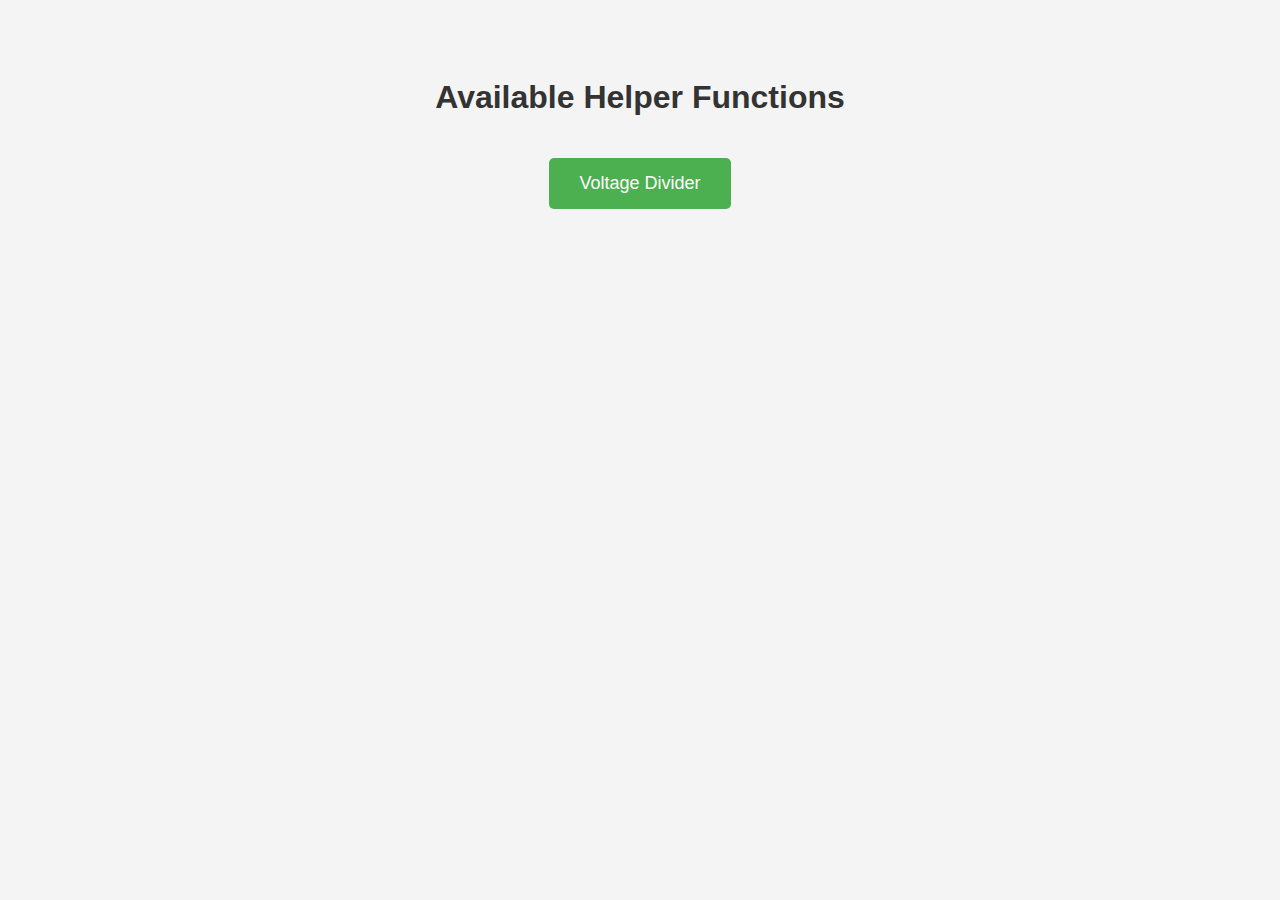
==== index.html @ ae5865f4 "Added home landing page" ====
<!DOCTYPE html>
<html lang="en" class="home-page">

<head>
    <meta charset="UTF-8">
    <meta name="viewport" content="width=device-width, initial-scale=1.0">
    <title>My Project Landing Page</title>
    <link rel="stylesheet" href="style.css">
</head>

<body class="home-page">
    <h1>Available Helper Functions</h1>
    <a href="VoltageDivider/index.html" class="button">Voltage Divider</a>
</body>

</html>
---- style.css ----
html,
body {
    margin: 20;
    padding: 20;
    font-family: Arial, sans-serif;
    background-color: #f4f4f4;
}

canvas {
    display: block;
}

.button {
    display: inline-block;
    margin-top: 20px;
    padding: 15px 30px;
    background-color: #4CAF50;
    color: white;
    text-decoration: none;
    font-size: 18px;
    border-radius: 5px;
}

.button:hover {
    background-color: #45a049;
}

h1 {
    color: #333;
}

.home-page body {
    text-align: center;
    padding: 50px;
}
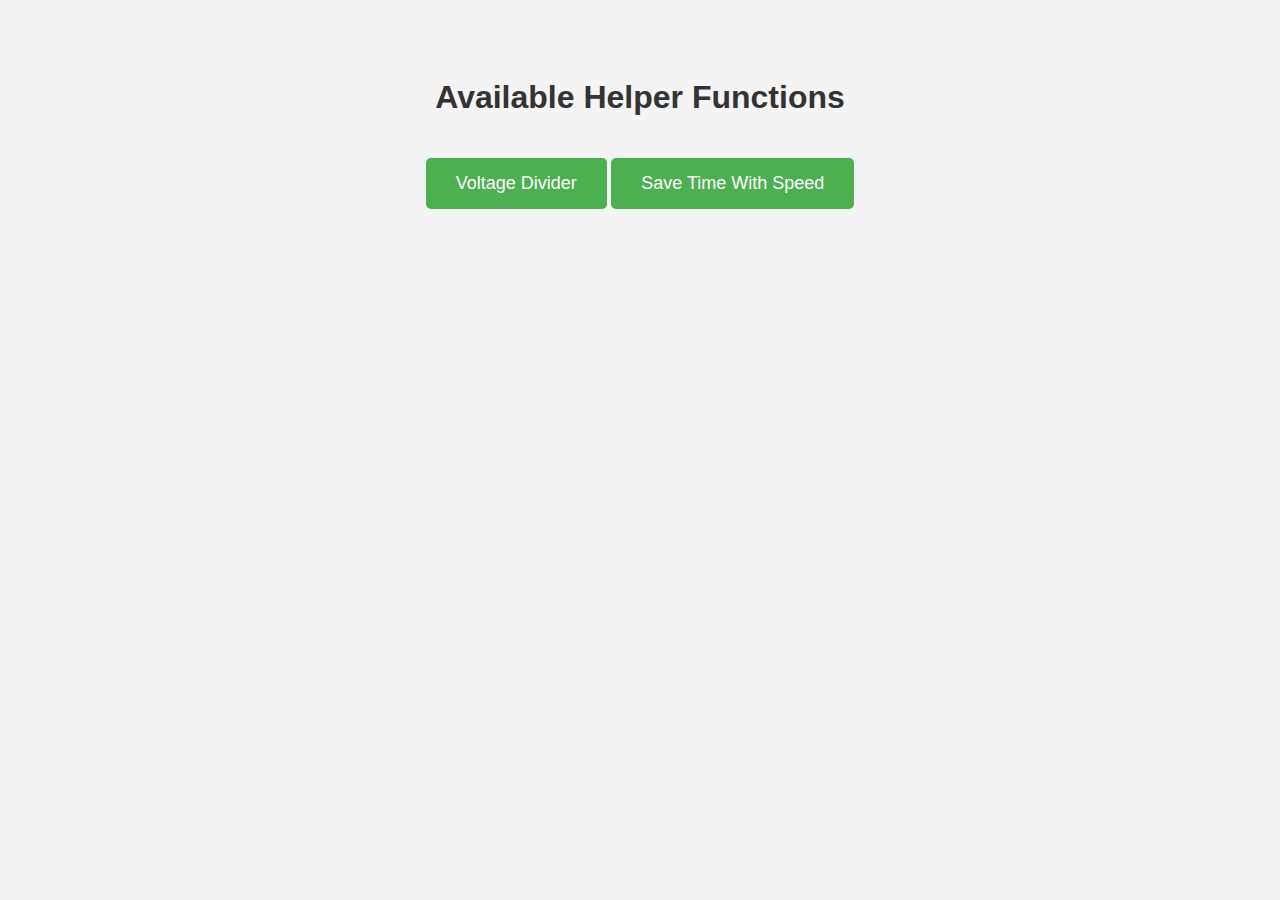
==== commit 375d1781: "Added Time saved with speed page" ====
--- a/index.html
+++ b/index.html
@@ -11,6 +11,7 @@
 <body class="home-page">
     <h1>Available Helper Functions</h1>
     <a href="VoltageDivider/index.html" class="button">Voltage Divider</a>
+    <a href="TimeSavedWithSpeed/index.html" class="button">Save Time With Speed</a>
 </body>
 
 </html>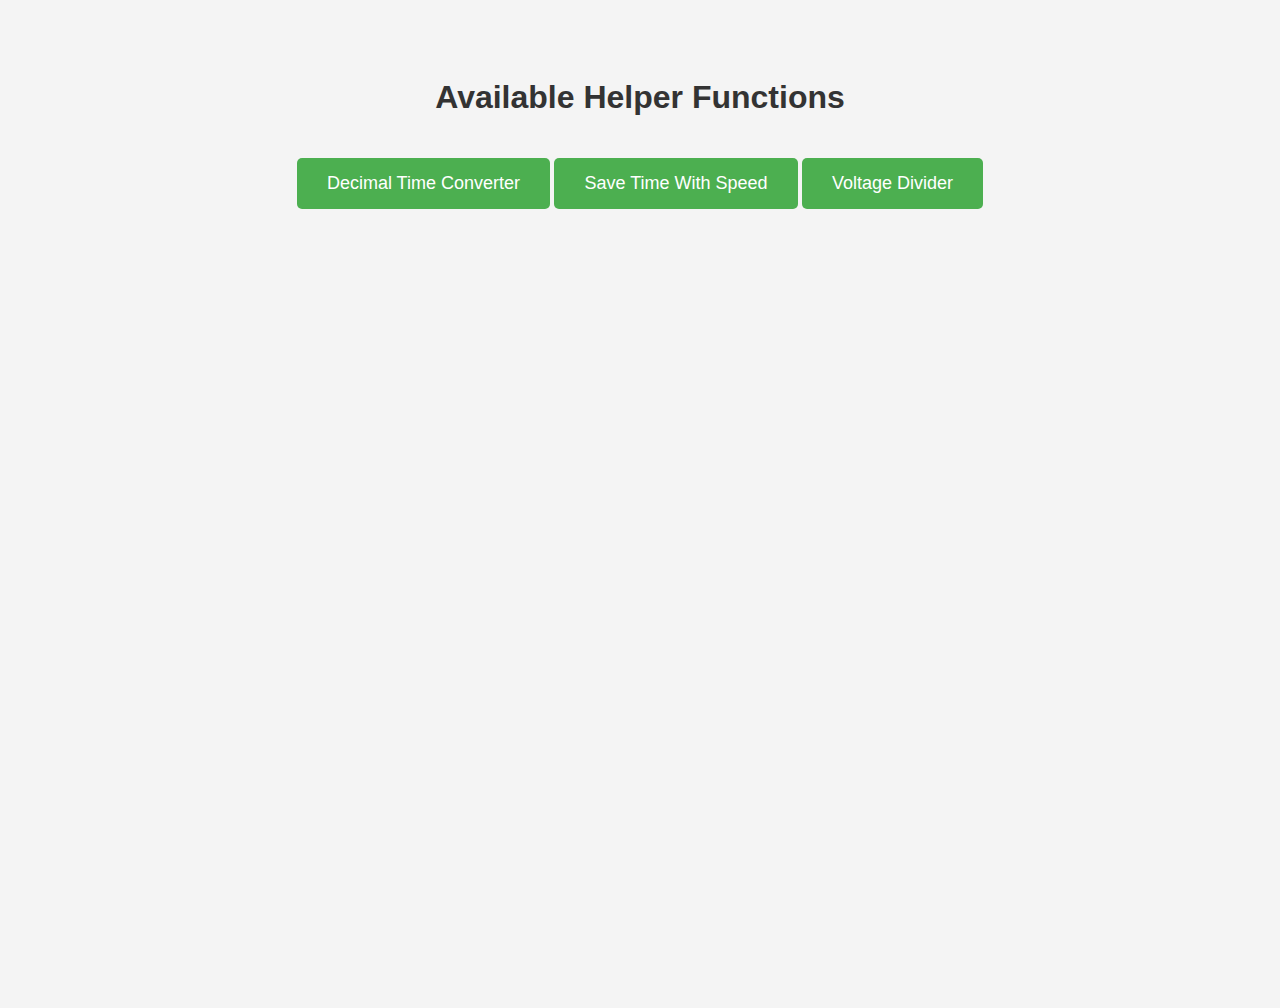
==== commit a354973c: "Added time to decimal time converter page" ====
--- a/index.html
+++ b/index.html
@@ -10,8 +10,9 @@
 
 <body class="home-page">
     <h1>Available Helper Functions</h1>
+    <a href="DecimalTimeConversion/index.html" class="button">Decimal Time Converter</a>
+    <a href="TimeSavedWithSpeed/index.html" class="button">Save Time With Speed</a>
     <a href="VoltageDivider/index.html" class="button">Voltage Divider</a>
-    <a href="TimeSavedWithSpeed/index.html" class="button">Save Time With Speed</a>
 </body>
 
 </html>--- a/style.css
+++ b/style.css
@@ -1,9 +1,12 @@
 html,
 body {
+    height: 100%;
     margin: 20;
     padding: 20;
     font-family: Arial, sans-serif;
     background-color: #f4f4f4;
+    overflow: hidden;
+    /* Hide any scrollbars */
 }
 
 canvas {
@@ -32,4 +35,28 @@
 .home-page body {
     text-align: center;
     padding: 50px;
-}+}
+
+/* CSS to remove number input arrows */
+input[type="number"] {
+    -moz-appearance: textfield;
+    /* Firefox */
+    -webkit-appearance: none;
+    /* Chrome, Safari */
+    appearance: none;
+    /* For other browsers */
+    margin: 0;
+    /* Remove any margin */
+    padding: 5px;
+    /* Optional padding */
+}
+
+/* Hide the spinner buttons in WebKit browsers (Chrome/Safari) */
+input[type="number"]::-webkit-outer-spin-button,
+input[type="number"]::-webkit-inner-spin-button {
+    -webkit-appearance: none;
+    margin: 0;
+}
+
+/* Hide spinners in Firefox */
+input[type="number"]::-moz-appearance: textfield;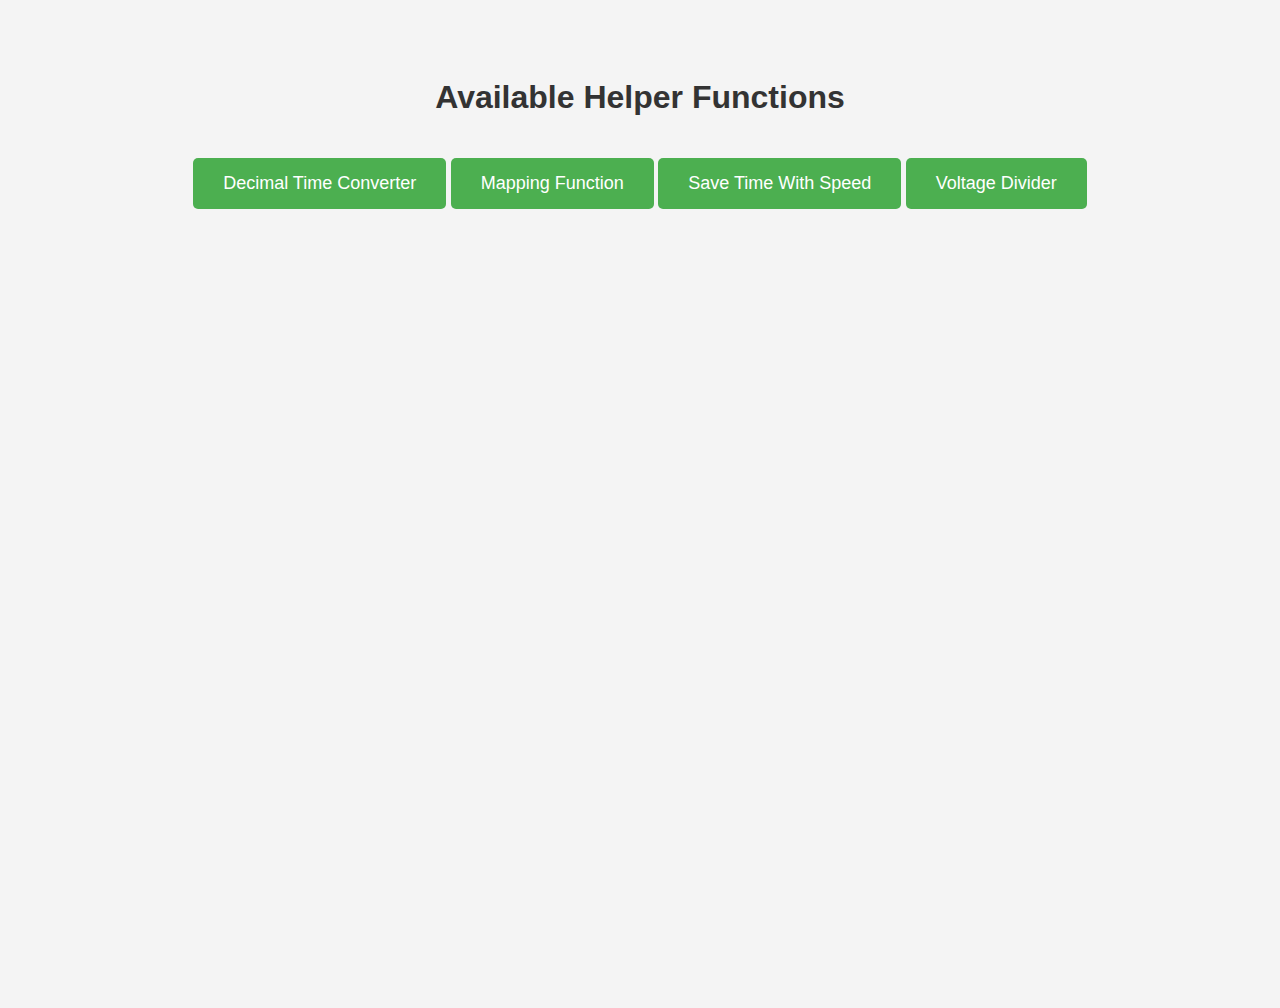
==== commit 94bde088: "Added mapping function page" ====
--- a/index.html
+++ b/index.html
@@ -11,6 +11,7 @@
 <body class="home-page">
     <h1>Available Helper Functions</h1>
     <a href="DecimalTimeConversion/index.html" class="button">Decimal Time Converter</a>
+    <a href="MappingFunction/index.html" class="button">Mapping Function</a>
     <a href="TimeSavedWithSpeed/index.html" class="button">Save Time With Speed</a>
     <a href="VoltageDivider/index.html" class="button">Voltage Divider</a>
 </body>
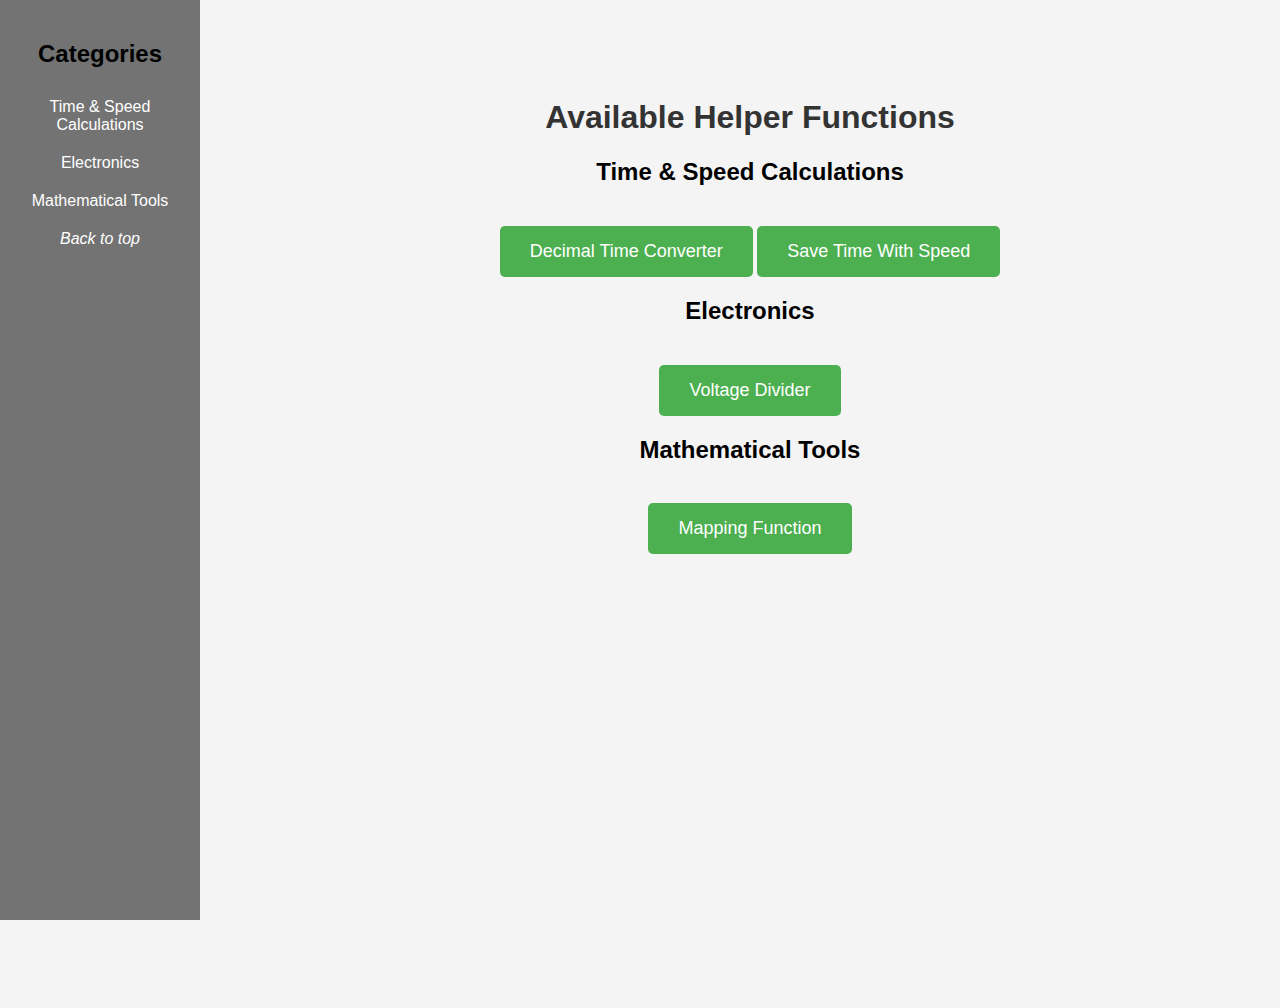
==== commit b5cb980e: "Added categories and sidebar to landing page" ====
--- a/index.html
+++ b/index.html
@@ -9,11 +9,36 @@
 </head>
 
 <body class="home-page">
-    <h1>Available Helper Functions</h1>
-    <a href="DecimalTimeConversion/index.html" class="button">Decimal Time Converter</a>
-    <a href="MappingFunction/index.html" class="button">Mapping Function</a>
-    <a href="TimeSavedWithSpeed/index.html" class="button">Save Time With Speed</a>
-    <a href="VoltageDivider/index.html" class="button">Voltage Divider</a>
+    <div class="sidebar">
+        <h2>Categories</h2>
+        <a href="#time-speed">Time & Speed Calculations</a>
+        <a href="#electronics">Electronics</a>
+        <a href="#math-tools">Mathematical Tools</a>
+        <a href="" id="back-to-top" class="top-button">
+            <i>Back to top</i>
+        </a>
+    </div>
+
+    <div class="main-content">
+        <h1>Available Helper Functions</h1>
+
+        <h2 id="time-speed">Time & Speed Calculations</h2>
+        <a href="DecimalTimeConversion/index.html" class="button">Decimal Time Converter</a>
+        <a href="TimeSavedWithSpeed/index.html" class="button">Save Time With Speed</a>
+
+        <h2 id="electronics">Electronics</h2>
+        <a href="VoltageDivider/index.html" class="button">Voltage Divider</a>
+
+        <h2 id="math-tools">Mathematical Tools</h2>
+        <a href="MappingFunction/index.html" class="button">Mapping Function</a>
+    </div>
+
+    <script>
+        function scrollToTop() {
+            window.scrollTo({ top: 0, behavior: 'smooth' });
+        }
+    </script>
 </body>
 
+
 </html>--- a/style.css
+++ b/style.css
@@ -37,6 +37,32 @@
     padding: 50px;
 }
 
+.sidebar {
+    width: 200px;
+    height: 100%;
+    position: fixed;
+    background: #737373;
+    padding-top: 20px;
+    left: 0;
+    top: 0;
+}
+
+.sidebar a {
+    padding: 10px;
+    display: block;
+    color: white;
+    text-decoration: none;
+}
+
+.sidebar a:hover {
+    background: #2d6c00;
+}
+
+.main-content {
+    margin-left: 220px;
+    padding: 20px;
+}
+
 /* CSS to remove number input arrows */
 input[type="number"] {
     -moz-appearance: textfield;
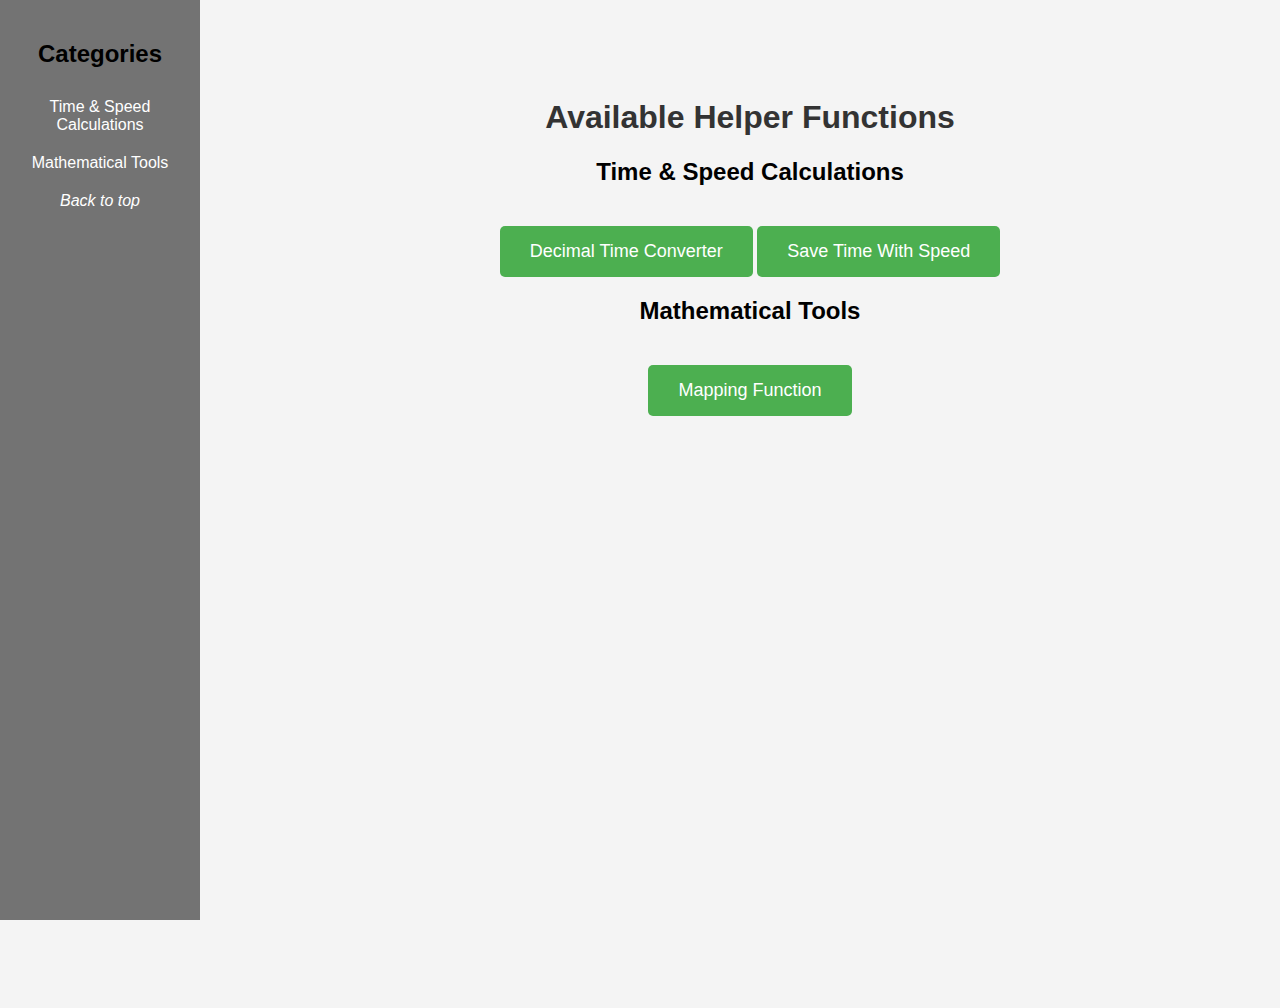
==== commit b594c4d5: "Disabled broken page" ====
--- a/index.html
+++ b/index.html
@@ -9,10 +9,11 @@
 </head>
 
 <body class="home-page">
-    <div class="sidebar">
+    <!-- Sidebar -->
+    <div class="sidebar" id="sidebar">
         <h2>Categories</h2>
         <a href="#time-speed">Time & Speed Calculations</a>
-        <a href="#electronics">Electronics</a>
+        <!-- <a href="#electronics">Electronics</a> -->
         <a href="#math-tools">Mathematical Tools</a>
         <a href="" id="back-to-top" class="top-button">
             <i>Back to top</i>
@@ -22,18 +23,42 @@
     <div class="main-content">
         <h1>Available Helper Functions</h1>
 
+        <!-- Toggle Button for Sidebar -->
+        <button class="sidebar-toggle" id="sidebarToggle">☰</button>
+
         <h2 id="time-speed">Time & Speed Calculations</h2>
         <a href="DecimalTimeConversion/index.html" class="button">Decimal Time Converter</a>
         <a href="TimeSavedWithSpeed/index.html" class="button">Save Time With Speed</a>
 
-        <h2 id="electronics">Electronics</h2>
-        <a href="VoltageDivider/index.html" class="button">Voltage Divider</a>
+        <!-- <h2 id="electronics">Electronics</h2>
+        <a href="VoltageDivider/index.html" class="button">Voltage Divider</a> -->
 
         <h2 id="math-tools">Mathematical Tools</h2>
         <a href="MappingFunction/index.html" class="button">Mapping Function</a>
     </div>
 
+
+
     <script>
+        // Toggle sidebar visibility
+        document.getElementById('sidebarToggle').addEventListener('click', function () {
+            const sidebar = document.getElementById('sidebar');
+            sidebar.classList.toggle('visible');
+        });
+
+        // Close sidebar if user clicks outside
+        document.addEventListener('click', function (event) {
+            const sidebar = document.getElementById('sidebar');
+            const sidebarToggle = document.getElementById('sidebarToggle');
+            const mainContent = document.querySelector('.main-content');
+
+            // Check if the click is outside the sidebar and the toggle button
+            if (!sidebar.contains(event.target) && !sidebarToggle.contains(event.target)) {
+                sidebar.classList.remove('visible');
+            }
+        });
+
+        // Scroll to top function
         function scrollToTop() {
             window.scrollTo({ top: 0, behavior: 'smooth' });
         }
--- a/style.css
+++ b/style.css
@@ -45,6 +45,11 @@
     padding-top: 20px;
     left: 0;
     top: 0;
+    transition: transform 0.3s ease;
+}
+
+.sidebar h2 {
+    font-size: 1.5em;
 }
 
 .sidebar a {
@@ -61,6 +66,51 @@
 .main-content {
     margin-left: 220px;
     padding: 20px;
+}
+
+/* Toggle button (hidden on desktop) */
+.sidebar-toggle {
+    display: none;
+    position: fixed;
+    top: 20px;
+    left: 20px;
+    background-color: #333;
+    color: white;
+    border: none;
+    padding: 10px;
+    font-size: 24px;
+    cursor: pointer;
+}
+
+/* Show sidebar when it's toggled */
+.sidebar.visible {
+    transform: translateX(0);
+}
+
+/* Mobile Styles */
+@media (max-width: 768px) {
+    .main-content {
+        padding-left: 0;
+        /* No padding for small screens */
+    }
+
+    .sidebar {
+        transform: translateX(-100%);
+        /* Hidden by default */
+        width: 50%;
+        /* Sidebar covers 50% of the width */
+        z-index: 999;
+        /* Ensure it stays above content */
+    }
+
+    .sidebar-toggle {
+        display: block;
+        /* Show the toggle button */
+    }
+
+    .main-content {
+        margin-left: 0;
+    }
 }
 
 /* CSS to remove number input arrows */
@@ -85,4 +135,4 @@
 }
 
 /* Hide spinners in Firefox */
-input[type="number"]::-moz-appearance: textfield;+input[type="number"]::-moz-appearance: textfield;
